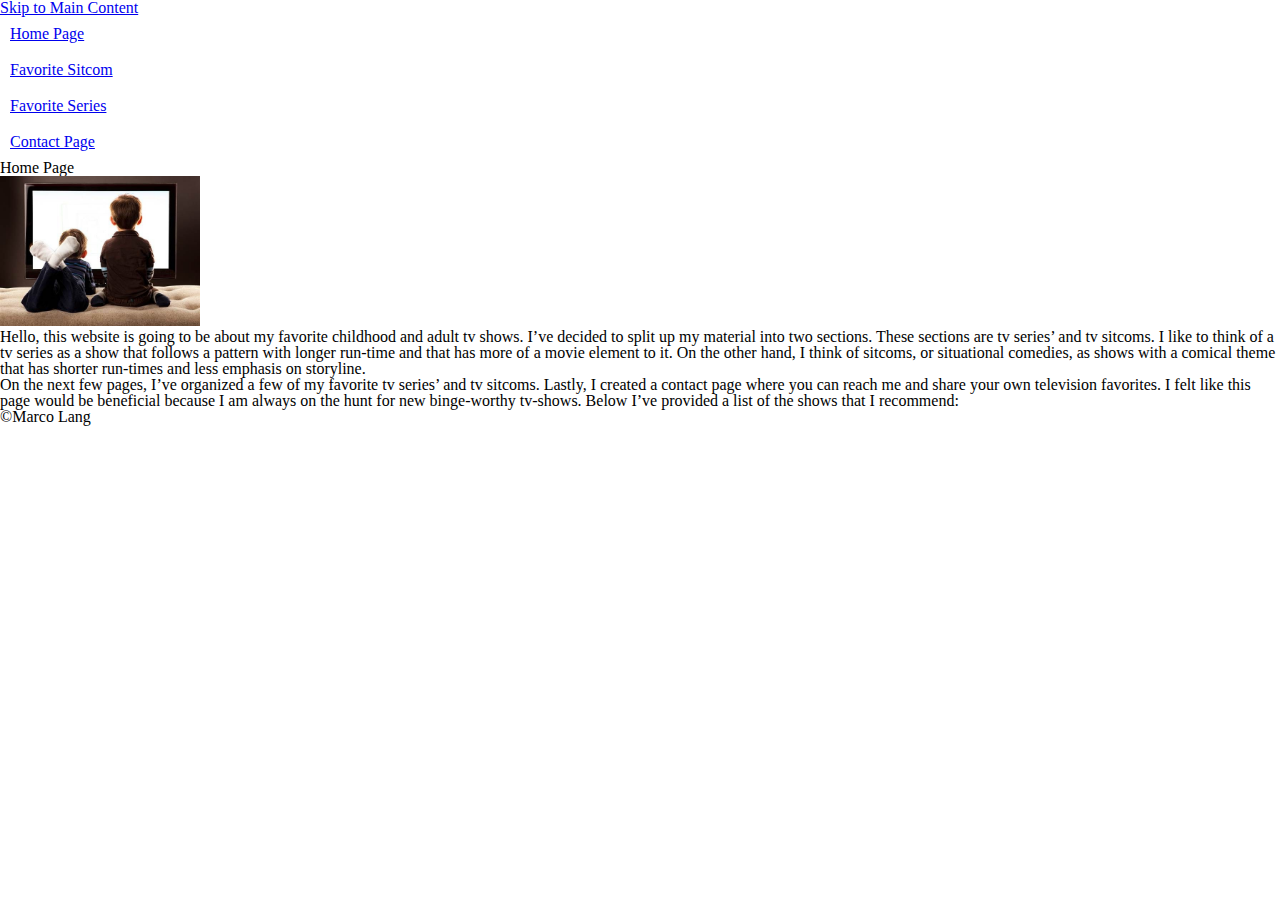
==== index.html @ 32d15aee "Add files via upload" ====
<!DOCTYPE html>
<html>
    <head>
        <link rel="icon" href="images/clapper_png_favicon.png">
        <a class = "skip" href="#main">Skip to Main Content</a>
        <link rel="stylesheet" href="css/html5reset.css">
        <link rel="stylesheet" href="css/style.css">
    </head>

    <header>
        <nav>
            <ul>
                <li class='active'><a  href="index.html">Home Page</a></li>
                <li><a href="favorite_sitcoms.html">Favorite Sitcom</a></li>
                <li><a href="favorite_series.html">Favorite Series</a></li>
                <li><a href="contact.html">Contact Page</a></li>
            </ul>
        </nav>
    </header>

    <h1> Home Page</h1>
    <main id="main">
        <img src="images/tvwatching.jpg" alt ="Kids watching TV" width="200"/>
        
        <div>
            <p>
                Hello, this website is going to be about my favorite childhood and adult tv shows. I’ve decided to split up my material into two sections. These sections are tv series’ and tv sitcoms. I like to think of a tv series as a show that follows a pattern with longer run-time and that has more of a movie element to it. On the other hand, I think of sitcoms, or situational comedies, as shows with a comical theme that has shorter run-times and less emphasis on storyline. 
            </p>
        </div>

        <div>
            <p>
                On the next few pages, I’ve organized a few of my favorite tv series’ and tv sitcoms. Lastly, I created a contact page where you can reach me and share your own television favorites. I felt like this page would be beneficial because I am always on the hunt for new binge-worthy tv-shows. Below I’ve provided a list of the shows that I recommend:
            </p>
        </div>
    </main>

    <footer>
        <p>
            &copy;Marco Lang
        </p>
    </footer>
</html>
---- css/style.css ----
img:hover{
    border: 2px solid #f82121cc
}
nav li{
    padding: 10px;
}
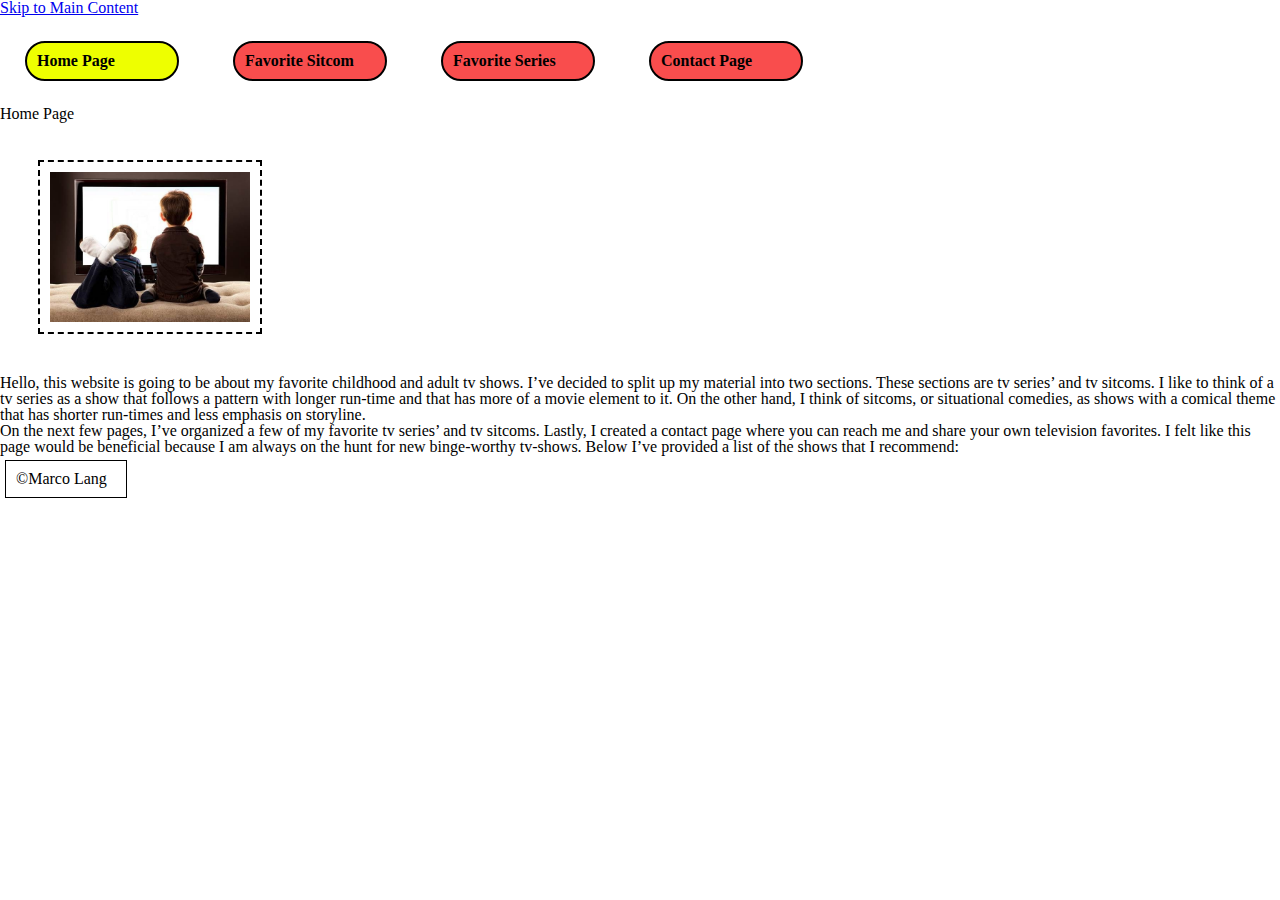
==== commit 8b256ab0: "Add files via upload" ====
--- a/index.html
+++ b/index.html
@@ -1,12 +1,13 @@
 <!DOCTYPE html>
-<html>
+<html lang='en'> 
     <head>
         <link rel="icon" href="images/clapper_png_favicon.png">
-        <a class = "skip" href="#main">Skip to Main Content</a>
         <link rel="stylesheet" href="css/html5reset.css">
         <link rel="stylesheet" href="css/style.css">
+        <title>Homepage</title>
     </head>
 
+    <a class = "skip" href="#main">Skip to Main Content</a>
     <header>
         <nav>
             <ul>
@@ -18,10 +19,12 @@
         </nav>
     </header>
 
-    <h1> Home Page</h1>
+    
     <main id="main">
-        <img src="images/tvwatching.jpg" alt ="Kids watching TV" width="200"/>
-        
+        <h1> Home Page</h1>
+        <p>
+            <img src="images/tvwatching.jpg" alt ="Kids watching TV" width="200"/>
+        </p>
         <div>
             <p>
                 Hello, this website is going to be about my favorite childhood and adult tv shows. I’ve decided to split up my material into two sections. These sections are tv series’ and tv sitcoms. I like to think of a tv series as a show that follows a pattern with longer run-time and that has more of a movie element to it. On the other hand, I think of sitcoms, or situational comedies, as shows with a comical theme that has shorter run-times and less emphasis on storyline. 
--- a/css/style.css
+++ b/css/style.css
@@ -1,6 +1,43 @@
+/* .skip{
+    position:absolute;
+    left: -1000px;
+}
+.skip:focus{
+    right: 1000px;
+} */
+
+img{
+    border:2px dashed #000000;
+    padding: 10px;
+    margin: 38px;
+    width: 200px;
+}
 img:hover{
     border: 2px solid #f82121cc
 }
 nav li{
     padding: 10px;
+    border: 2px solid #000000;
+    font-weight: bold;
+    background-color: #f82121cc;
+    margin: 25px; 
+    width: 130px;
+    display: inline-block;
+    border-radius: 30px;
+}
+nav a{
+    text-decoration: none;
+    color: #000000;
+}
+
+.active{
+    background-color: #eeff00;
+}
+
+footer{
+    width: 100px;
+	padding: 10px;
+	margin: 5px;
+	border: 1px solid black;
+    background-color: none;
 }